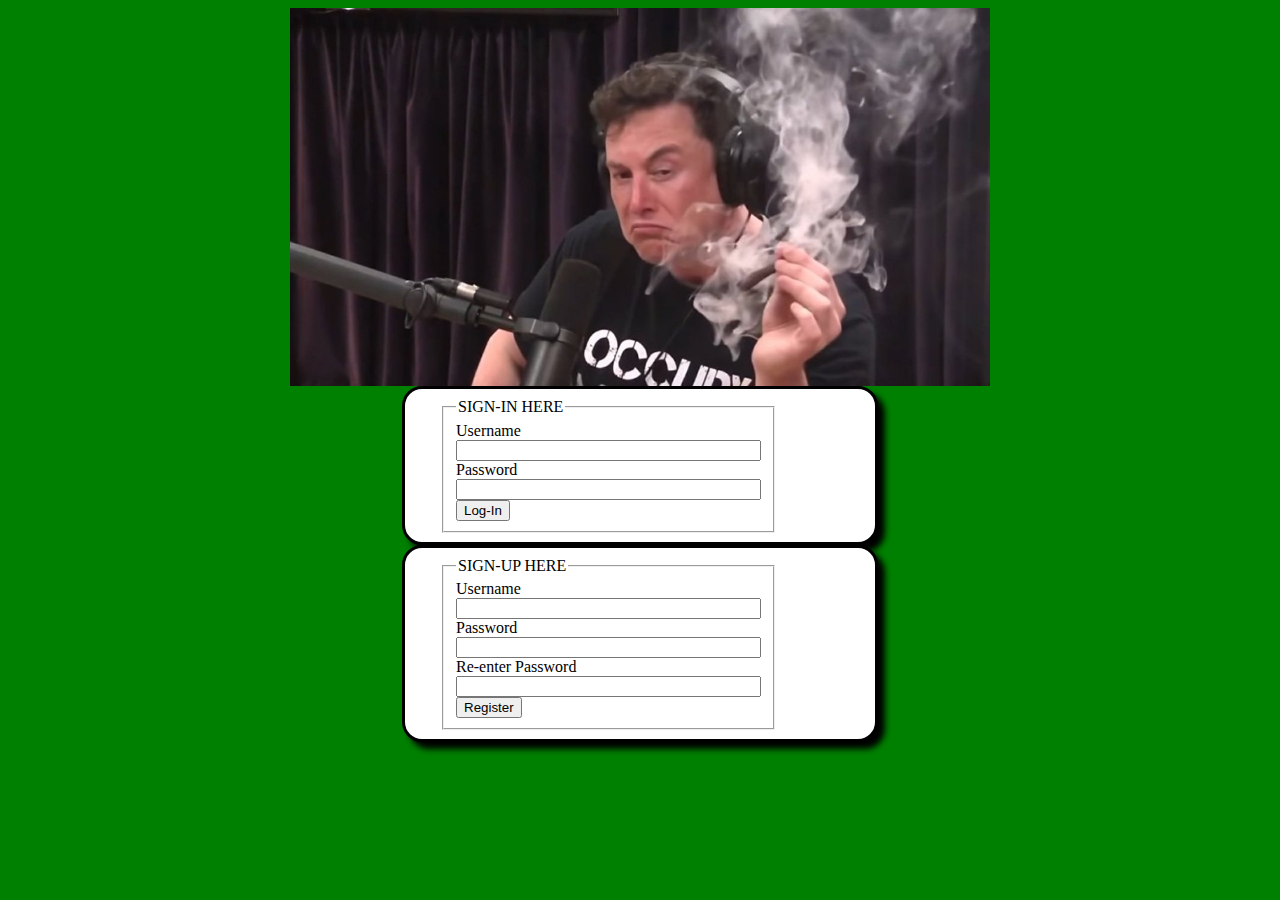
==== web_server/web/index.html @ 98f7d07d "Merge pull request #30 from Jacks-Code/master" ====
<!DOCTYPE HTML>
<html>
	<head>
	<meta charset="utf-8">
	<title>Sign-In</title>
	<link rel="stylesheet" type="text/css" href="style.css">
	</head>

	<body id="body-color">
		<img src="img/elon.jpg" width="700" height="378" class="meme">
		<div id="Sign-In">
			<fieldset style="width:30%"><legend>SIGN-IN HERE</legend>
				<form method="POST" action="login.php">
					Username <br><input type="text" name="user" size="35"><br>
					Password <br><input type="password" name="pass" size="35"><br>
				<input id="button1" type="submit" name="submit" value="Log-In">
				</form>
			</fieldset>
		</div>
		<div id="Sign-In">
			<fieldset style="width:30%"><legend>SIGN-UP HERE</legend>
				<form method="POST" action="signup.php">
					Username <br><input type="text" name="user" size="35"><br>
					Password <br><input type="password" name="pass1" size="35"><br>
					Re-enter Password <br><input type="password" name="pass2" size="35"><br>
				<input id="button2" type="submit" name="submit" value="Register">
				</form>
			</fieldset>
		</div>
	</body>
</html>
---- web_server/web/style.css ----
/*CSS File For Sign-In webpage*/
#body-color{
	background-color:green;
}
#Sign-In{
	display: block;
	margin-right: auto;
	margin-left: auto;
	border:3px solid black;
	padding:9px 35px; 
	background:white;
	width:400px;
	border-radius:20px;
	box-shadow: 7px 7px 6px;
}
#Sign-Up{
	float: right;
	border:3px solid black;
	padding:9px 35px; 
	background:white;
	width:400px;
	border-radius:20px;
	box-shadow: 7px 7px 6px;
}
#button{
	border-radius:10px;
	width:100px;
	height:40px;
	background:green;
	font-weight:bold;
	font-size:20px
}
.meme{
	display: block;
	margin-right: auto;
	margin-left: auto;
}
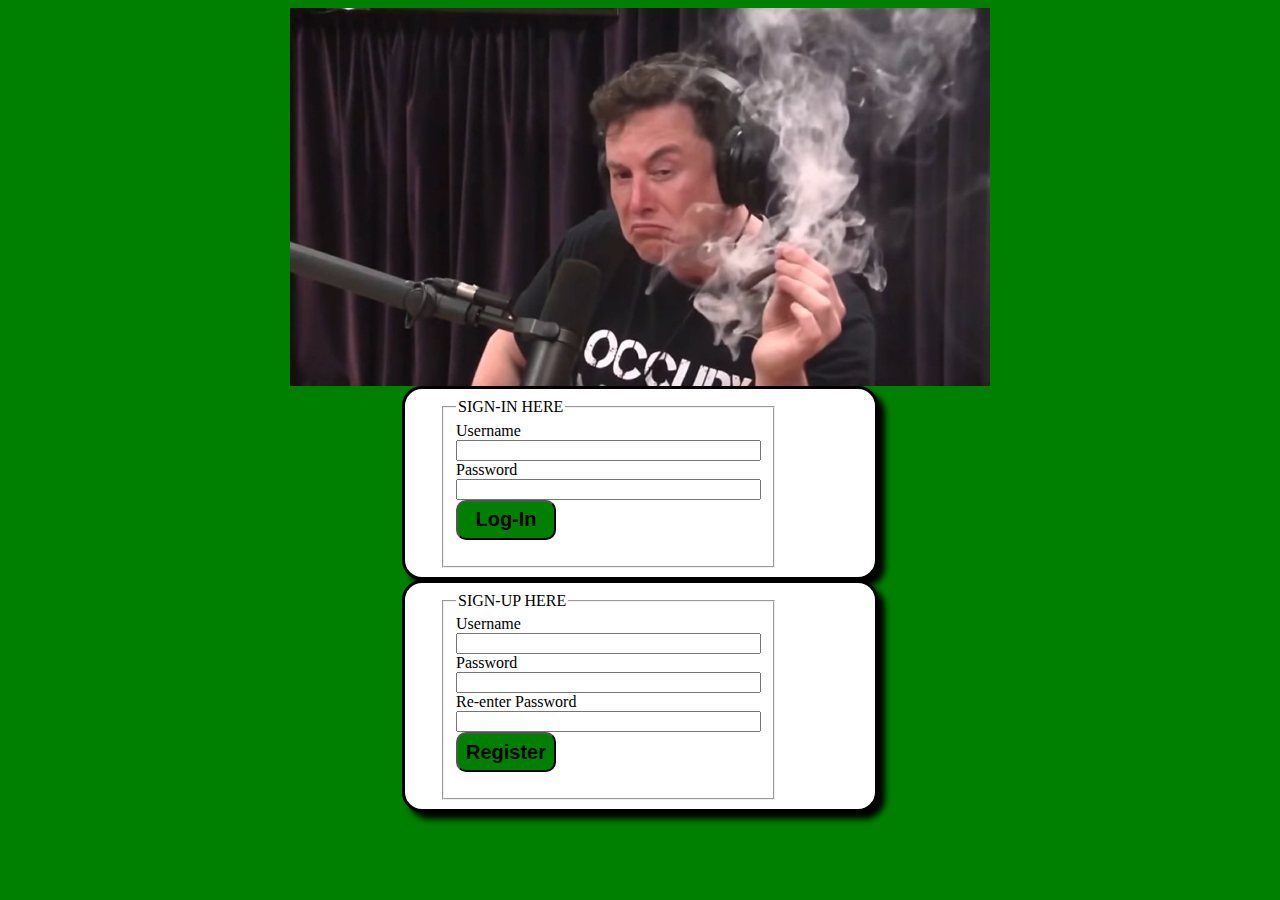
==== commit 38945eb0: "Added test for act3 also cleaned up some misc. stuff" ====
--- a/web_server/web/index.html
+++ b/web_server/web/index.html
@@ -1,19 +1,22 @@
-<!DOCTYPE HTML>
 <html>
 	<head>
 	<meta charset="utf-8">
-	<title>Sign-In</title>
+	<title>Memetube Sign-In</title>
 	<link rel="stylesheet" type="text/css" href="style.css">
-	</head>
+	<script src="https://stackpath.bootstrapcdn.com/bootstrap/4.3.1/css/bootstrap.min.css"></script>
+		<script src="https://stackpath.bootstrapcdn.com/bootstrap/4.3.1/js/bootstrap.min.js"></script>
+		<script src="https://ajax.googleapis.com/ajax/libs/jquery/3.4.1/jquery.min.js"></script>
+</head>
+	
 
 	<body id="body-color">
-		<img src="img/elon.jpg" width="700" height="378" class="meme">
+		<img src="images/elon.jpg" width="700" height="378" class="meme">
 		<div id="Sign-In">
 			<fieldset style="width:30%"><legend>SIGN-IN HERE</legend>
 				<form method="POST" action="login.php">
 					Username <br><input type="text" name="user" size="35"><br>
 					Password <br><input type="password" name="pass" size="35"><br>
-				<input id="button1" type="submit" name="submit" value="Log-In">
+				<input id="button" class="btn btn-info" type="submit" name="submit" value="Log-In">
 				</form>
 			</fieldset>
 		</div>
@@ -23,9 +26,15 @@
 					Username <br><input type="text" name="user" size="35"><br>
 					Password <br><input type="password" name="pass1" size="35"><br>
 					Re-enter Password <br><input type="password" name="pass2" size="35"><br>
-				<input id="button2" type="submit" name="submit" value="Register">
+				<input id="button" class="btn btn-info" type="submit" name="submit" value="Register">
 				</form>
 			</fieldset>
 		</div>
+
+	
+
+			  
 	</body>
+
+	
 </html> 
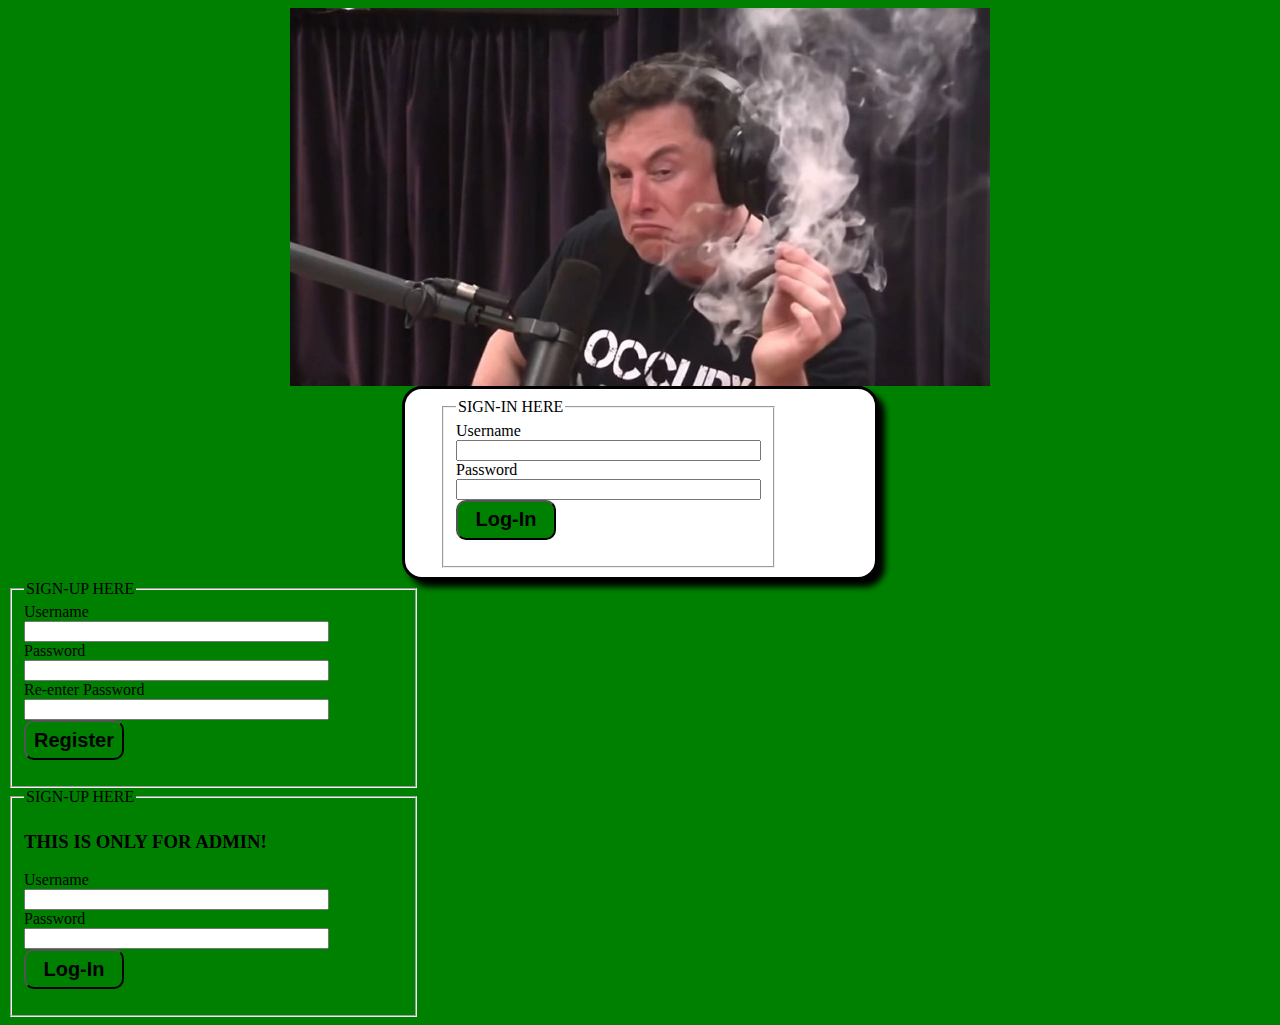
==== commit b52b7206: "finished act5" ====
--- a/web_server/web/index.html
+++ b/web_server/web/index.html
@@ -20,7 +20,7 @@
 				</form>
 			</fieldset>
 		</div>
-		<div id="Sign-In">
+		<div id="Register">
 			<fieldset style="width:30%"><legend>SIGN-UP HERE</legend>
 				<form method="POST" action="signup.php">
 					Username <br><input type="text" name="user" size="35"><br>
@@ -30,6 +30,17 @@
 				</form>
 			</fieldset>
 		</div>
+		<div id="admin">
+			<fieldset style="width:30%"><legend>SIGN-UP HERE</legend>
+				<h3>THIS IS ONLY FOR ADMIN!</h3>
+					<form method="POST" action="adminlogin.php">
+						Username <br><input type="text" name="user" size="35"><br>
+						Password <br><input type="password" name="pass" size="35"><br>
+						<input id="button" class="btn btn-info" type="submit" name="submit" value="Log-In">
+					</form>
+			</fieldset>
+			
+		</div>
 
 	
 
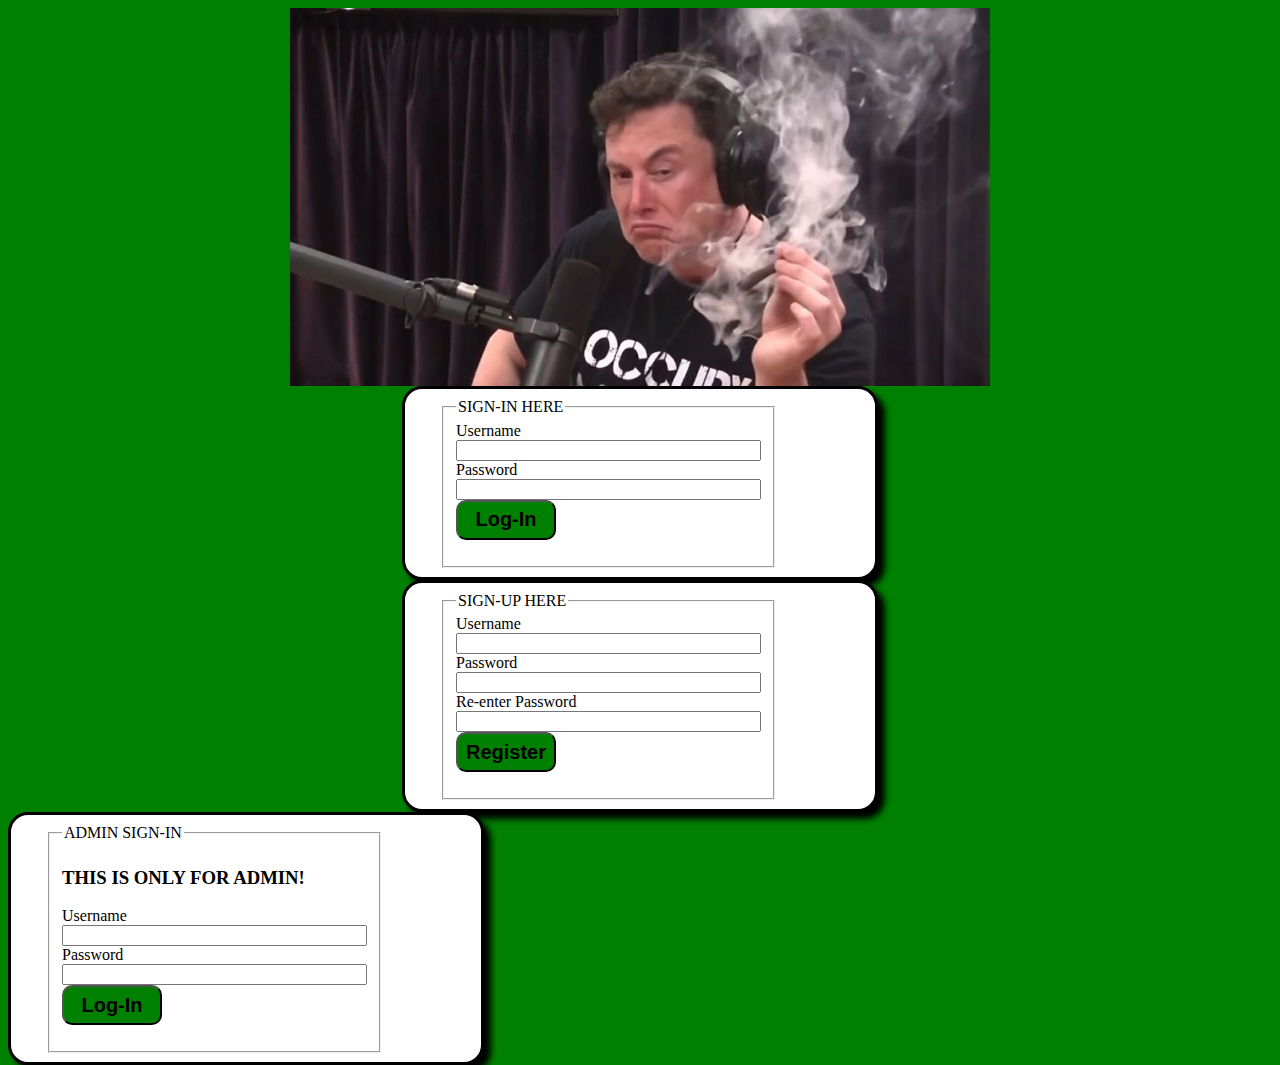
==== commit aeaff0e3: "Merge pull request #51 from Jacks-Code/master" ====
--- a/web_server/web/index.html
+++ b/web_server/web/index.html
@@ -31,7 +31,7 @@
 			</fieldset>
 		</div>
 		<div id="admin">
-			<fieldset style="width:30%"><legend>SIGN-UP HERE</legend>
+			<fieldset style="width:30%"><legend>ADMIN SIGN-IN</legend>
 				<h3>THIS IS ONLY FOR ADMIN!</h3>
 					<form method="POST" action="adminlogin.php">
 						Username <br><input type="text" name="user" size="35"><br>
--- a/web_server/web/style.css
+++ b/web_server/web/style.css
@@ -13,8 +13,19 @@
 	border-radius:20px;
 	box-shadow: 7px 7px 6px;
 }
-#Sign-Up{
-	float: right;
+#Register{
+	display: block;
+	margin-right: auto;
+	margin-left: auto;
+	border:3px solid black;
+	padding:9px 35px; 
+	background:white;
+	width:400px;
+	border-radius:20px;
+	box-shadow: 7px 7px 6px;
+}
+#admin{
+	float: left;
 	border:3px solid black;
 	padding:9px 35px; 
 	background:white;
